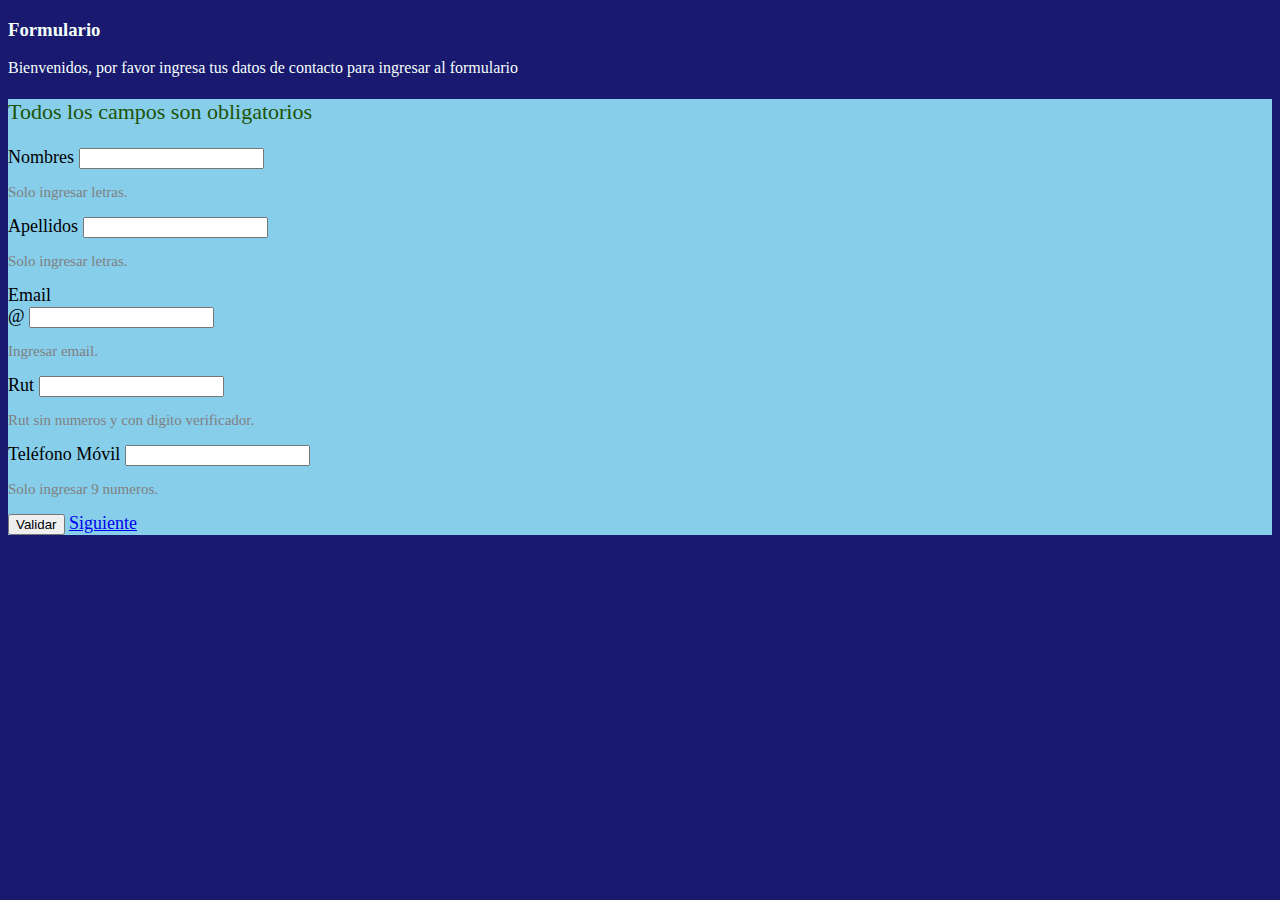
==== Tarea 2/Principal/index.html @ 59e010ab "Add files via upload" ====
<!DOCTYPE html>
<html lang="en">

<head>
    <meta charset="UTF-8">
    <meta name="viewport" content="width=device-width, initial-scale=1.0">

    <!-- Bootstrap CSS -->
    <link href="https://cdn.jsdelivr.net/npm/bootstrap@5.1.1/dist/css/bootstrap.min.css" rel="stylesheet" integrity="sha384-F3w7mX95PdgyTmZZMECAngseQB83DfGTowi0iMjiWaeVhAn4FJkqJByhZMI3AhiU" crossorigin="anonymous">

    <!-- Estilo SASS-->
    <link rel="stylesheet" href="estilosprincipal/estilos.css">

    <title>Tarea 2</title>
</head>

<body>
    <!-- Bootstrap Bundle with Popper -->
    <script src="https://cdn.jsdelivr.net/npm/bootstrap@5.1.1/dist/js/bootstrap.bundle.min.js" integrity="sha384-/bQdsTh/da6pkI1MST/rWKFNjaCP5gBSY4sEBT38Q/9RBh9AH40zEOg7Hlq2THRZ" crossorigin="anonymous"></script>

    <!-- Barra de color Inicio Pagina-->
    <header class="navbar navbar-expand-lg navbar-dark" style="background-color: rgb(98, 51, 207);"></header>
    <!-- Fin barra de color Inicio Pagina -->

    <!-- Primera Parte -->
    <section class="container mt-4" style="font-family: 'Times New Roman', Times, serif;">
        <h3 class="text-uppercase text-center">Formulario</h3>
        <p class="lead text-center">Bienvenidos, por favor ingresa tus datos de contacto para ingresar al formulario</p>
    </section>
    <!-- Fin Primera Parte -->

    <!-- Caja para Formulario -->
    <div class="container mt-4" style="background-color: skyblue;">
        <div class="row">
            <div class="col mt-4 mb-2">
                <p class="text-center" id="subtitulo">Todos los campos son obligatorios</p>
                <div class="p-3 mb-5 mt-4">
                    <form class="row g-3 needs-validation" novalidate id="contacto">
                        <div class="col-md-4">
                            <label for="validationCustom01" class="form-label">Nombres</label>
                            <input type="text" class="form-control" id="validationCustom01" required>
                            <p id="nombre">Solo ingresar letras.</p>
                        </div>
                        <div class="col-md-4">
                            <label for="validationCustom02" class="form-label">Apellidos</label>
                            <input type="text" class="form-control" id="validationCustom02" required>
                            <p id="apellido">Solo ingresar letras.</p>
                        </div>
                        <div class="col-md-4">
                            <label for="validationCustomUsername" class="form-label">Email</label>
                            <div class="input-group has-validation">
                                <label class="input-group-text" id="inputGroupPrepend">@</label>
                                <input type="text" class="form-control" id="validationCustomUsername" aria-describedby="inputGroupPrepend" required>
                            </div>
                            <p id="mail">Ingresar email.</p>
                        </div>
                        <div class="col-md-6">
                            <label for="validationCustom03" class="form-label">Rut</label>
                            <input type="text" class="form-control" id="validationCustom03" required>
                            <p id="rut">Rut sin numeros y con digito verificador.</p>
                        </div>
                        <div class="col-md-3">
                            <label for="validationCustom04" class="form-label">Teléfono Móvil</label>
                            <input type="text" class="form-control" id="validationCustom04" required>
                            <p id="telefono">Solo ingresar 9 numeros.</p>
                        </div>
                        <div class="col-12">
                            <button class="btn btn-primary" type="submit">Validar</button>
                            <a href="Formulario/formulario.html" class="btn btn-primary" type="submit">Siguiente</a>
                        </div>
                    </form>
                </div>
            </div>
        </div>
    </div>
    <!-- Fin Caja para Formulario -->

    <!--Funcion para boton siguiente-->
    <script>
        (function() {
            'use strict'

            var forms = document.querySelectorAll('.needs-validation')

            Array.prototype.slice.call(forms)
                .forEach(function(form) {
                    form.addEventListener('submit', function(event) {
                        if (!form.checkValidity()) {
                            event.preventDefault()
                            event.stopPropagation()
                        } else {
                            alert('Continuar')
                        }
                        form.classList.add('was-validated')
                    }, false)
                })
        })()
    </script>
    <!--Fin Funcion para boton siguiente-->

    <!-- Barra de color Final Página -->
    <footer class="navbar navbar-expand-lg navbar-dark " style="background-color: rgb(98, 51, 207); " width="100"></footer>
    <!-- Fin Barra de color Final Página -->
</body>

</html>
---- Tarea 2/Principal/estilosprincipal/estilos.css ----
body {
  background-color: midnightblue;
  color: mintcream;
}

body #subtitulo {
  font-family: 'Times New Roman', Times, serif;
  font-size: 22px;
  color: #1e5305;
}

body #contacto {
  font-family: 'Times New Roman', Times, serif;
  font-size: 18px;
  color: #000;
}

body #contacto #nombre {
  font-family: 'Times New Roman', Times, serif;
  font-size: 15px;
  color: grey;
}

body #contacto #apellido {
  font-family: 'Times New Roman', Times, serif;
  font-size: 15px;
  color: grey;
}

body #contacto #mail {
  font-family: 'Times New Roman', Times, serif;
  font-size: 15px;
  color: grey;
}

body #contacto #rut {
  font-family: 'Times New Roman', Times, serif;
  font-size: 15px;
  color: grey;
}

body #contacto #telefono {
  font-family: 'Times New Roman', Times, serif;
  font-size: 15px;
  color: grey;
}
/*# sourceMappingURL=estilos.css.map */
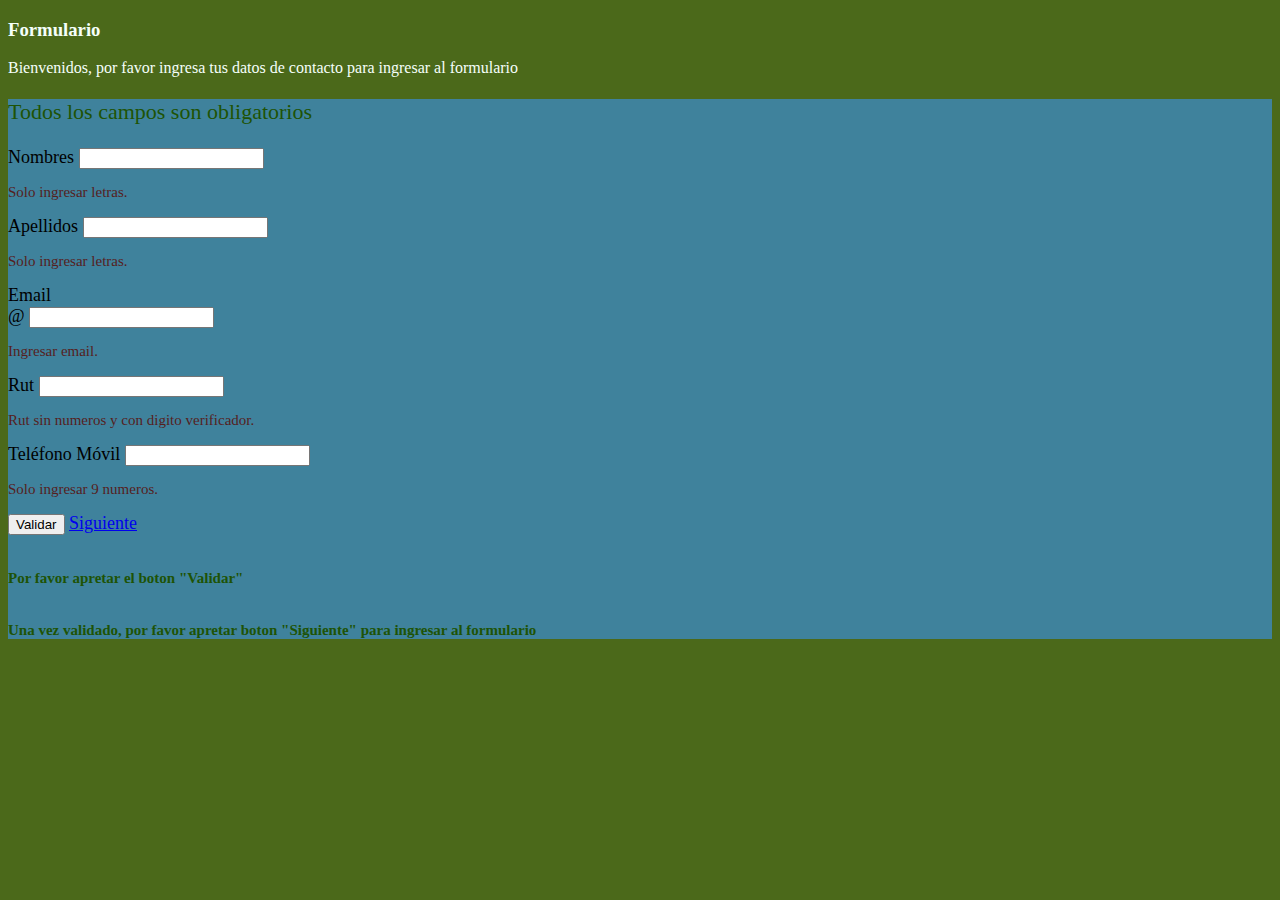
==== commit 6bb61d04: "Add files via upload" ====
--- a/Tarea 2/Principal/index.html
+++ b/Tarea 2/Principal/index.html
@@ -23,18 +23,18 @@
     <!-- Fin barra de color Inicio Pagina -->
 
     <!-- Primera Parte -->
-    <section class="container mt-4" style="font-family: 'Times New Roman', Times, serif;">
+    <section class="container mt-3" style="font-family: 'Times New Roman', Times, serif;">
         <h3 class="text-uppercase text-center">Formulario</h3>
         <p class="lead text-center">Bienvenidos, por favor ingresa tus datos de contacto para ingresar al formulario</p>
     </section>
     <!-- Fin Primera Parte -->
 
     <!-- Caja para Formulario -->
-    <div class="container mt-4" style="background-color: skyblue;">
-        <div class="row">
+    <div class="container mt-4" style="background-color: rgb(63, 130, 156);">
+        <div class="row mb-1">
             <div class="col mt-4 mb-2">
                 <p class="text-center" id="subtitulo">Todos los campos son obligatorios</p>
-                <div class="p-3 mb-5 mt-4">
+                <div class="p-2 mb-1 mt-3">
                     <form class="row g-3 needs-validation" novalidate id="contacto">
                         <div class="col-md-4">
                             <label for="validationCustom01" class="form-label">Nombres</label>
@@ -68,6 +68,8 @@
                             <button class="btn btn-primary" type="submit">Validar</button>
                             <a href="Formulario/formulario.html" class="btn btn-primary" type="submit">Siguiente</a>
                         </div>
+                        <h6 id="text1"><strong>Por favor apretar el boton "Validar"</strong></h6>
+                        <h6 id="text2"><strong>Una vez validado, por favor apretar boton "Siguiente" para ingresar al formulario</strong></h6>
                     </form>
                 </div>
             </div>
@@ -99,7 +101,7 @@
     <!--Fin Funcion para boton siguiente-->
 
     <!-- Barra de color Final Página -->
-    <footer class="navbar navbar-expand-lg navbar-dark " style="background-color: rgb(98, 51, 207); " width="100"></footer>
+    <footer class="navbar navbar-expand-lg navbar-dark" style="background-color: rgb(98, 51, 207);" width="100"></footer>
     <!-- Fin Barra de color Final Página -->
 </body>
 
--- a/Tarea 2/Principal/estilosprincipal/estilos.css
+++ b/Tarea 2/Principal/estilosprincipal/estilos.css
@@ -1,5 +1,5 @@
 body {
-  background-color: midnightblue;
+  background-color: #4b691a;
   color: mintcream;
 }
 
@@ -18,30 +18,42 @@
 body #contacto #nombre {
   font-family: 'Times New Roman', Times, serif;
   font-size: 15px;
-  color: grey;
+  color: #551e1e;
 }
 
 body #contacto #apellido {
   font-family: 'Times New Roman', Times, serif;
   font-size: 15px;
-  color: grey;
+  color: #551e1e;
 }
 
 body #contacto #mail {
   font-family: 'Times New Roman', Times, serif;
   font-size: 15px;
-  color: grey;
+  color: #551e1e;
 }
 
 body #contacto #rut {
   font-family: 'Times New Roman', Times, serif;
   font-size: 15px;
-  color: grey;
+  color: #551e1e;
 }
 
 body #contacto #telefono {
   font-family: 'Times New Roman', Times, serif;
   font-size: 15px;
-  color: grey;
+  color: #551e1e;
+}
+
+body #contacto #text1 {
+  font-family: 'Times New Roman', Times, serif;
+  font-size: 15px;
+  color: #1e5305;
+}
+
+body #contacto #text2 {
+  font-family: 'Times New Roman', Times, serif;
+  font-size: 15px;
+  color: #1e5305;
 }
 /*# sourceMappingURL=estilos.css.map */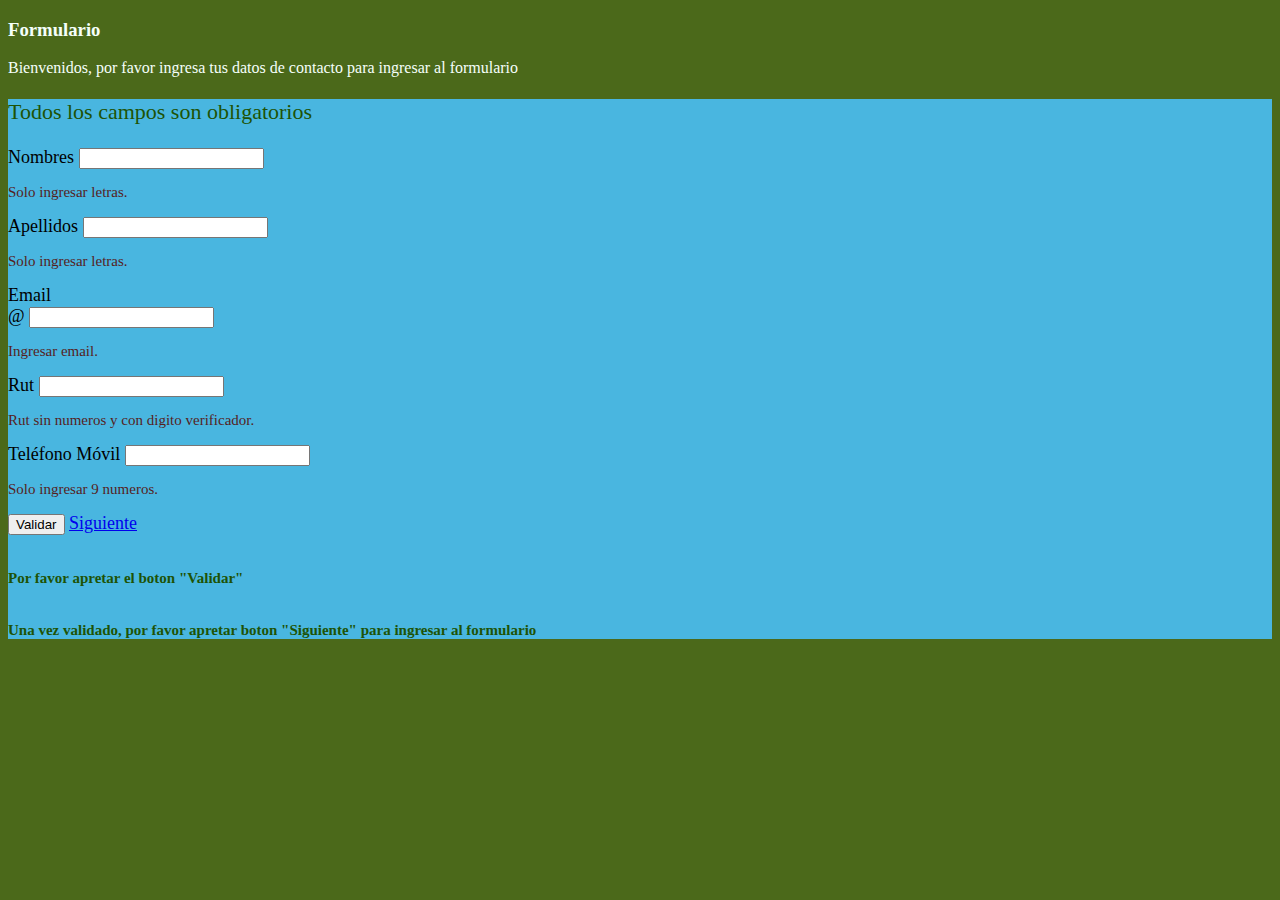
==== commit 918b3b63: "Add files via upload" ====
--- a/Tarea 2/Principal/index.html
+++ b/Tarea 2/Principal/index.html
@@ -30,7 +30,7 @@
     <!-- Fin Primera Parte -->
 
     <!-- Caja para Formulario -->
-    <div class="container mt-4" style="background-color: rgb(63, 130, 156);">
+    <div class="container mt-4" style="background-color: rgb(73, 182, 224);">
         <div class="row mb-1">
             <div class="col mt-4 mb-2">
                 <p class="text-center" id="subtitulo">Todos los campos son obligatorios</p>
